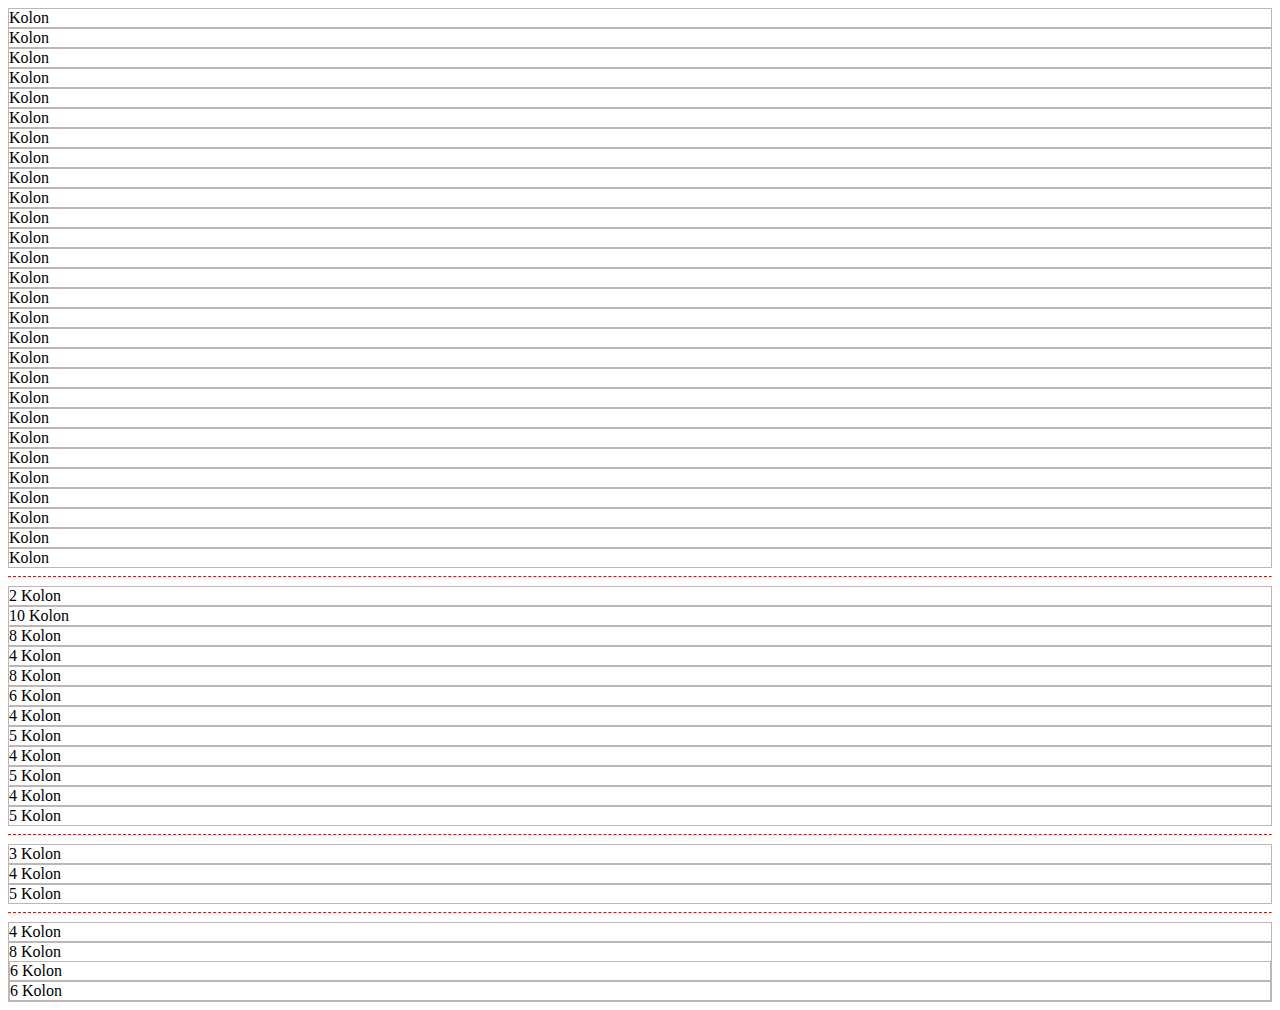
==== 2-grid/index.html @ 9cb4717f "Added Part-2, Grid" ====
<!doctype html>
<html lang="en">
  <head>
    <meta charset="utf-8">
    <meta name="viewport" content="width=device-width, initial-scale=1">

    <title>Bootstrap demo</title>

    <link href="https://cdn.jsdelivr.net/npm/bootstrap@5.2.0/dist/css/bootstrap.min.css" rel="stylesheet" integrity="sha384-gH2yIJqKdNHPEq0n4Mqa/HGKIhSkIHeL5AyhkYV8i59U5AR6csBvApHHNl/vI1Bx" crossorigin="anonymous">
    <link rel="stylesheet" href="style.css">
</head>
<body>
    <div class="row">
        <div class="col">Kolon</div>
        <div class="col">Kolon</div>
        <div class="col">Kolon</div>
        <div class="col">Kolon</div>
        <div class="col">Kolon</div>
        <div class="col">Kolon</div>
        <div class="col">Kolon</div>
        <div class="col">Kolon</div>
        <div class="col">Kolon</div>
        <div class="col">Kolon</div>
        <div class="col">Kolon</div>
        <div class="col">Kolon</div>
    </div>
    
    <div class="row">
        <div class="col-2">Kolon</div>
        <div class="col-2">Kolon</div>
        <div class="col-2">Kolon</div>
        <div class="col-2">Kolon</div>
        <div class="col-2">Kolon</div>
        <div class="col-2">Kolon</div>
    </div>
    
    <div class="row">
        <div class="col-3">Kolon</div>
        <div class="col-3">Kolon</div>
        <div class="col-3">Kolon</div>
        <div class="col-3">Kolon</div>
    </div>
    
    <div class="row">
        <div class="col-4">Kolon</div>
        <div class="col-4">Kolon</div>
        <div class="col-4">Kolon</div>
    </div>
    
    <div class="row">
        <div class="col-6">Kolon</div>
        <div class="col-6">Kolon</div>
    </div>
    
    <div class="row">
        <div class="col-12">Kolon</div>
    </div>

    <hr>
    <!----------------------->

    <div class="row">
        <div class="col-2">2 Kolon</div>
        <div class="col-10">10 Kolon</div>
    </div>
    
    <div class="row">
        <div class="col-8">8 Kolon</div>
        <div class="col-4">4 Kolon</div>
    </div>
    
    <div class="row">
        <div class="col-8">8 Kolon</div>
        <div class="col-6">6 Kolon</div>
    </div>
    
    <div class="row">
        <div class="col-4">4 Kolon</div>
        <div class="col-5">5 Kolon</div>
    </div>
    
    <div class="row">
        <!-- 'me' = 'margin end' -->
        <div class="col-4 me-auto">4 Kolon</div>
        <div class="col-5">5 Kolon</div>
    </div>
    
    <div class="row">
        <!-- 'ms' = 'margin start' -->
        <div class="col-4">4 Kolon</div>
        <div class="col-5 ms-auto">5 Kolon</div>
    </div>

    <hr>
    <!----------------------->

    <div class="row">
        <div class="col-3 order-3">3 Kolon</div>
        <div class="col-4 order-2">4 Kolon</div>
        <div class="col order-1">5 Kolon</div>
    </div>

    <hr>
    <!----------------------->

    <div class="row">
        <div class="col-4">4 Kolon</div>
        <div class="col-8">
            8 Kolon
    
            <div class="row">
                <div class="col-6">6 Kolon</div>
                <div class="col-6">6 Kolon</div>
            </div>
        </div>
    </div>
    
    <script src="https://cdn.jsdelivr.net/npm/bootstrap@5.2.0/dist/js/bootstrap.bundle.min.js" integrity="sha384-A3rJD856KowSb7dwlZdYEkO39Gagi7vIsF0jrRAoQmDKKtQBHUuLZ9AsSv4jD4Xa" crossorigin="anonymous"></script>
  </body>
</html>
---- 2-grid/style.css ----
.col, .col-1, .col-2, .col-3, .col-4, .col-5, .col-6, .col-7, .col-8, .col-9, .col-10, .col-11, .col-12 {
    border: 1px solid rgb(190, 181, 181);
}

hr {
    border-top: 1px dashed red;
}
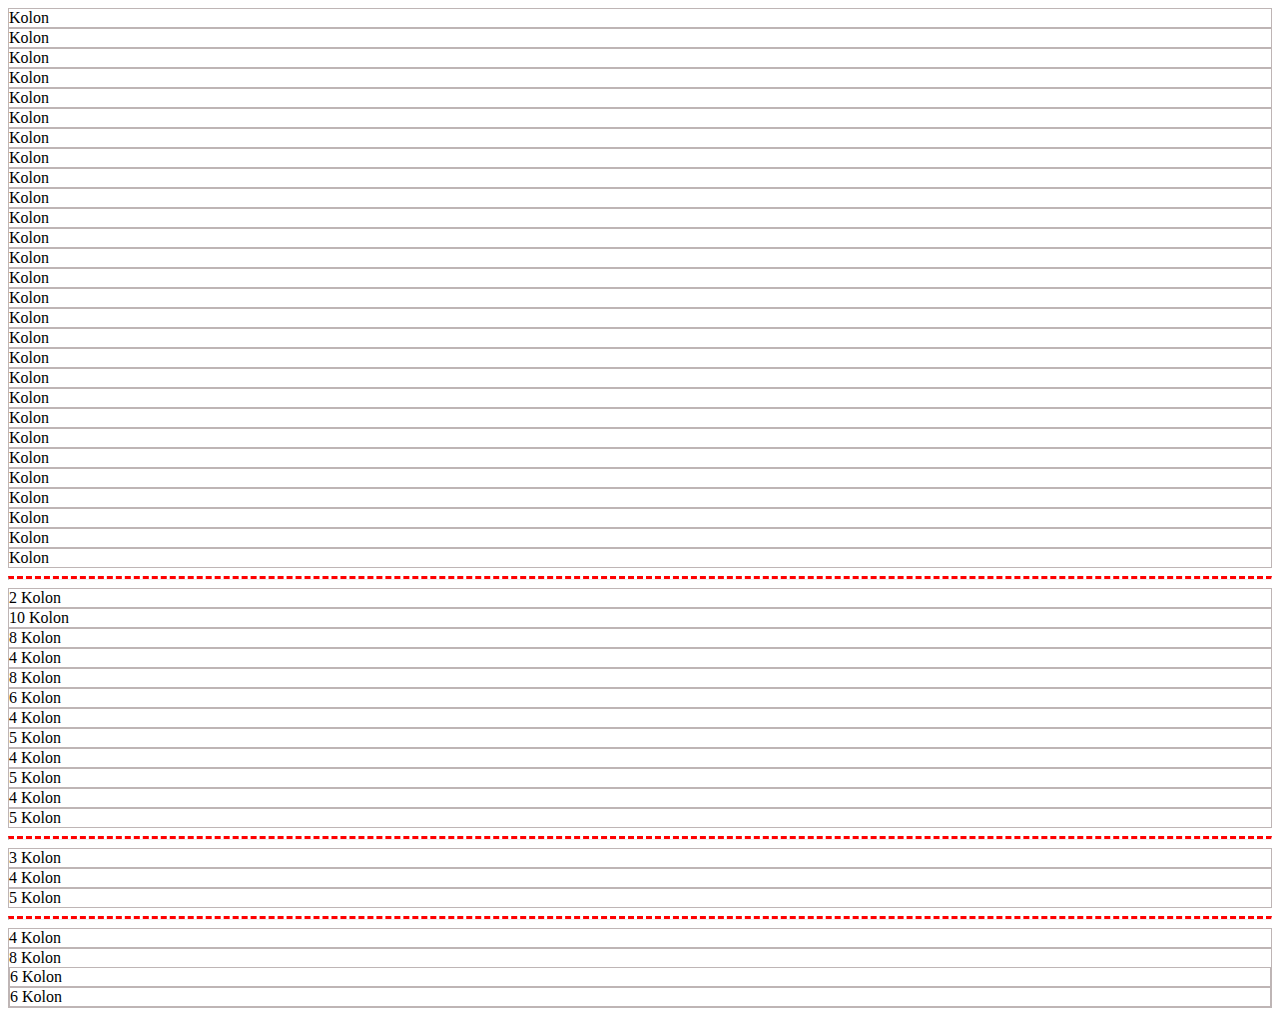
==== commit cc9c490b: "Updated titles of Parts 1-3" ====
--- a/2-grid/index.html
+++ b/2-grid/index.html
@@ -3,11 +3,11 @@
   <head>
     <meta charset="utf-8">
     <meta name="viewport" content="width=device-width, initial-scale=1">
-
-    <title>Bootstrap demo</title>
-
+    
     <link href="https://cdn.jsdelivr.net/npm/bootstrap@5.2.0/dist/css/bootstrap.min.css" rel="stylesheet" integrity="sha384-gH2yIJqKdNHPEq0n4Mqa/HGKIhSkIHeL5AyhkYV8i59U5AR6csBvApHHNl/vI1Bx" crossorigin="anonymous">
     <link rel="stylesheet" href="style.css">
+    
+    <title>Part 2 | Grid</title>
 </head>
 <body>
     <div class="row">
--- a/2-grid/style.css
+++ b/2-grid/style.css
@@ -3,5 +3,5 @@
 }
 
 hr {
-    border-top: 1px dashed red;
+    border-top: 3px dashed red;
 }